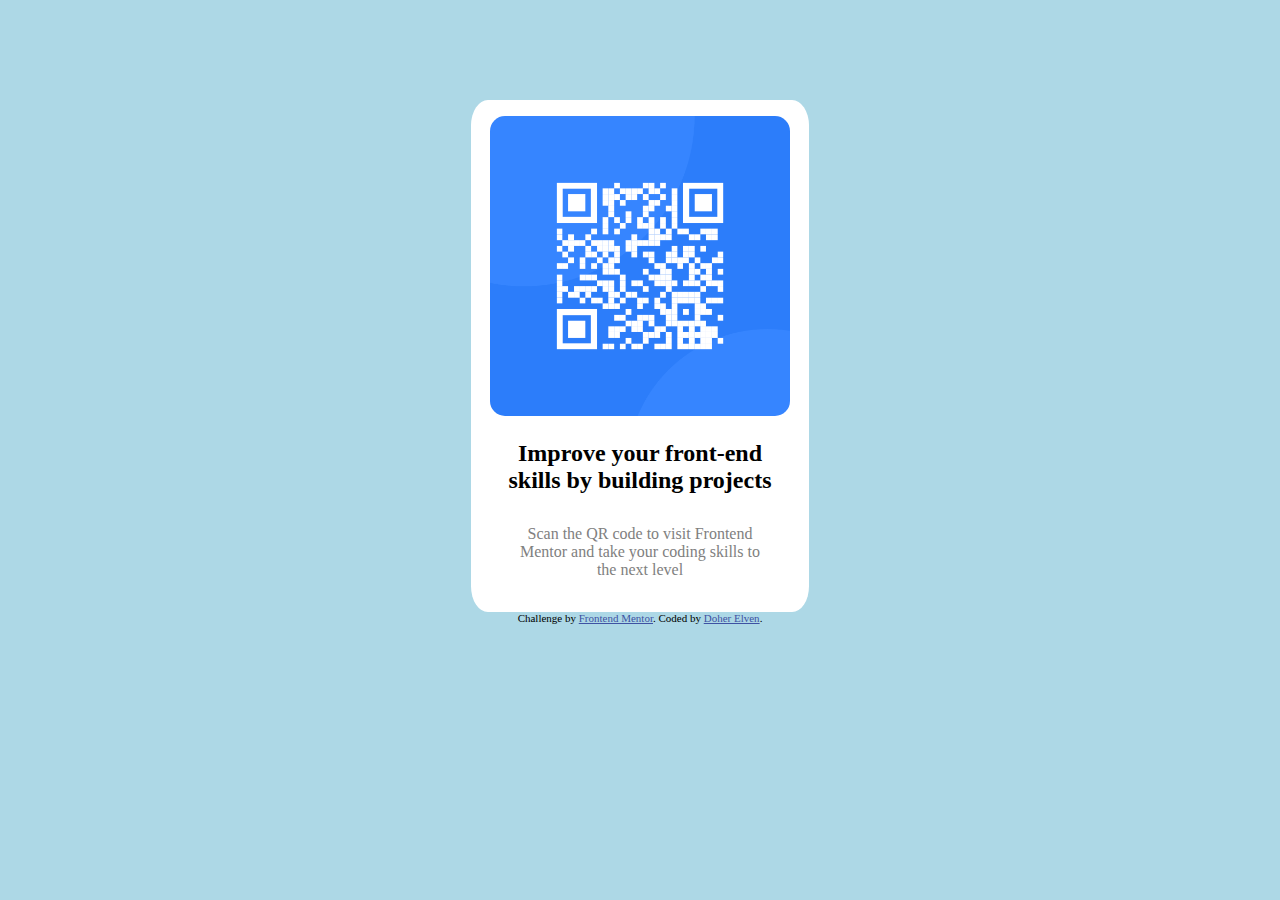
==== QRcode/index.html @ 38482300 "exercice QRcode fini" ====
<!DOCTYPE html>
<html lang="en">
<head>
  <meta charset="UTF-8">
  <link rel="stylesheet" href="style.css">
  <meta name="viewport" content="width=device-width, initial-scale=1.0"> <!-- displays site properly based on user's device -->
  <link rel="icon" type="image/png" sizes="32x32" href="./images/favicon-32x32.png">
  <title>QR code component</title>
</head>
<body>
  <div class="cadre">
  <img id="qrcode" src="images/image-qr-code.png">
  <p class="skills">Improve your front-end skills by building projects</p>
  <p class="descritpion">Scan the QR code to visit Frontend Mentor and take your coding skills to the next level</p>
  </div>
  <div class="attribution">
    Challenge by <a href="https://www.frontendmentor.io?ref=challenge" target="_blank">Frontend Mentor</a>. 
    Coded by <a href="https://github.com/ElvenDo">Doher Elven</a>.
  </div>
</body>
</html>
---- QRcode/style.css ----
.attribution { font-size: 11px; text-align: center; }
.attribution a { color: hsl(228, 45%, 44%); }

body{
    background-color: lightblue;
}

.cadre{
    margin: auto;
    margin-top: 100px;
    background-color: white;
    padding: 1em;
    width: 306px;
    height: 480px;
    text-align: center;
    border-radius: 5%;
}

#qrcode{
    width: 300px;
    height: 300px;
    border-radius: 5%;
}
.skills{
    font-weight: bold;
    font-size: x-large;
    margin: 20px;
}
.descritpion{
    color: gray;
    margin: 10%;    
}
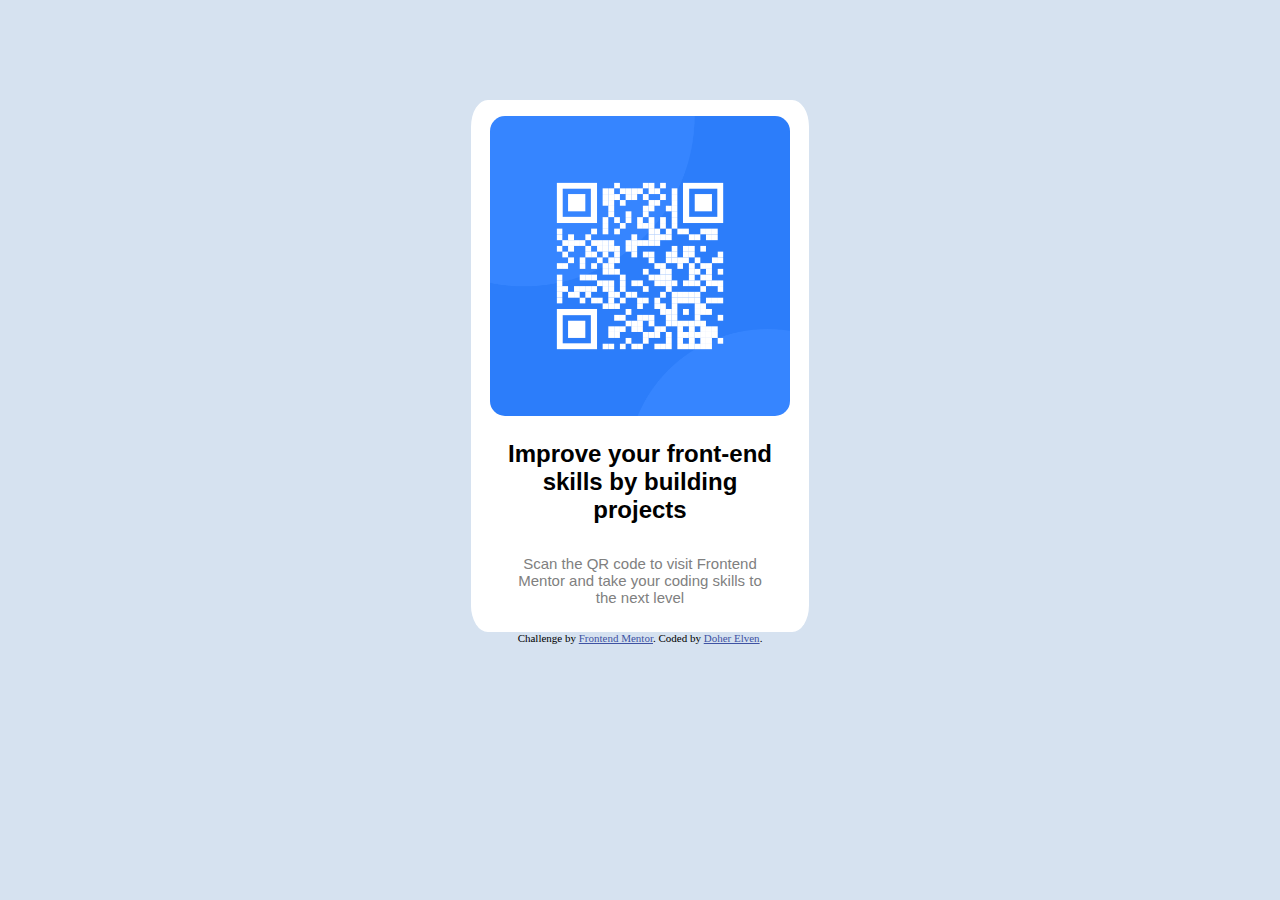
==== commit 3220a51b: "exercice QRcode ameliorer" ====
--- a/QRcode/index.html
+++ b/QRcode/index.html
@@ -2,6 +2,7 @@
 <html lang="en">
 <head>
   <meta charset="UTF-8">
+  <link href="https://fonts.google.com/specimen/Outfit" rel="stylesheet">
   <link rel="stylesheet" href="style.css">
   <meta name="viewport" content="width=device-width, initial-scale=1.0"> <!-- displays site properly based on user's device -->
   <link rel="icon" type="image/png" sizes="32x32" href="./images/favicon-32x32.png">
--- a/QRcode/style.css
+++ b/QRcode/style.css
@@ -1,21 +1,22 @@
 .attribution { font-size: 11px; text-align: center; }
 .attribution a { color: hsl(228, 45%, 44%); }
-
 body{
-    background-color: lightblue;
+    background-color: hsl(212, 45%, 89%);
 }
 
 .cadre{
     margin: auto;
     margin-top: 100px;
-    background-color: white;
+    background-color: hsl(0, 0%, 100%);
     padding: 1em;
     width: 306px;
-    height: 480px;
+    height: 500px;
     text-align: center;
     border-radius: 5%;
 }
-
+p{
+    font-family: 'Outfit', sans-serif;
+}
 #qrcode{
     width: 300px;
     height: 300px;
@@ -28,5 +29,7 @@
 }
 .descritpion{
     color: gray;
-    margin: 10%;    
+    margin: 10%; 
+    font-size: 15px;
+    font-weight: 400,700;
 }